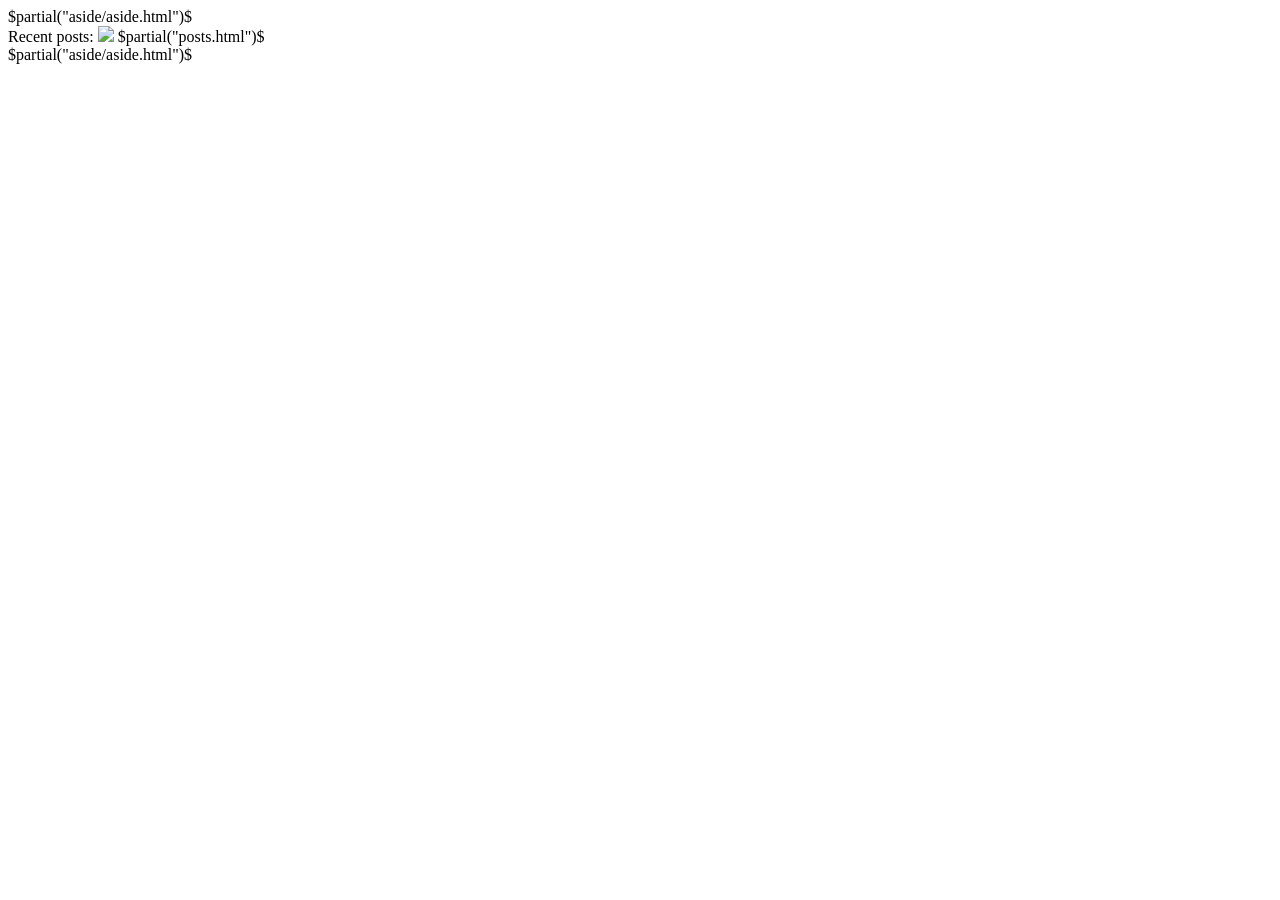
==== src/index.html @ 3b4e5887 "wip: index with recent + mobile versions" ====
<?xml version="1.0" encoding="UTF-8"?>
<!DOCTYPE html PUBLIC "-//W3C//DTD XHTML 1.0 Strict//EN"
"http://www.w3.org/TR/xhtml1/DTD/xhtml1-strict.dtd">
<html xmlns="http://www.w3.org/1999/xhtml" xml:lang="en" lang="en">
    <head>
        <meta http-equiv="Content-Type" content="text/html; charset=UTF-8" />
        <title>$title$ - Code Island</title>
        <link rel="stylesheet" type="text/css" href="/page.css" />
        <link rel="stylesheet" type="text/css" href="/aside.css" />
        <link rel="stylesheet" type="text/css" href="/index.css" />
        <link href="/atom.xml" rel="alternate" type="application/atom+xml" title="Code Island" /> 
    </head>
    <body>
      <div id="recent">
          <aside id="sidebar">
            $partial("aside/aside.html")$
          </aside>
         Recent posts:

        <!-- TODO make post teasers here rather than a simple list -->

        <a href="/atom.xml"><img src="/recent/rss.png" style="width: 20px"></img></a>

         $partial("posts.html")$
     </div>
     <div id="mobile">
       $partial("aside/aside.html")$
     </div>
    </body>
</html>
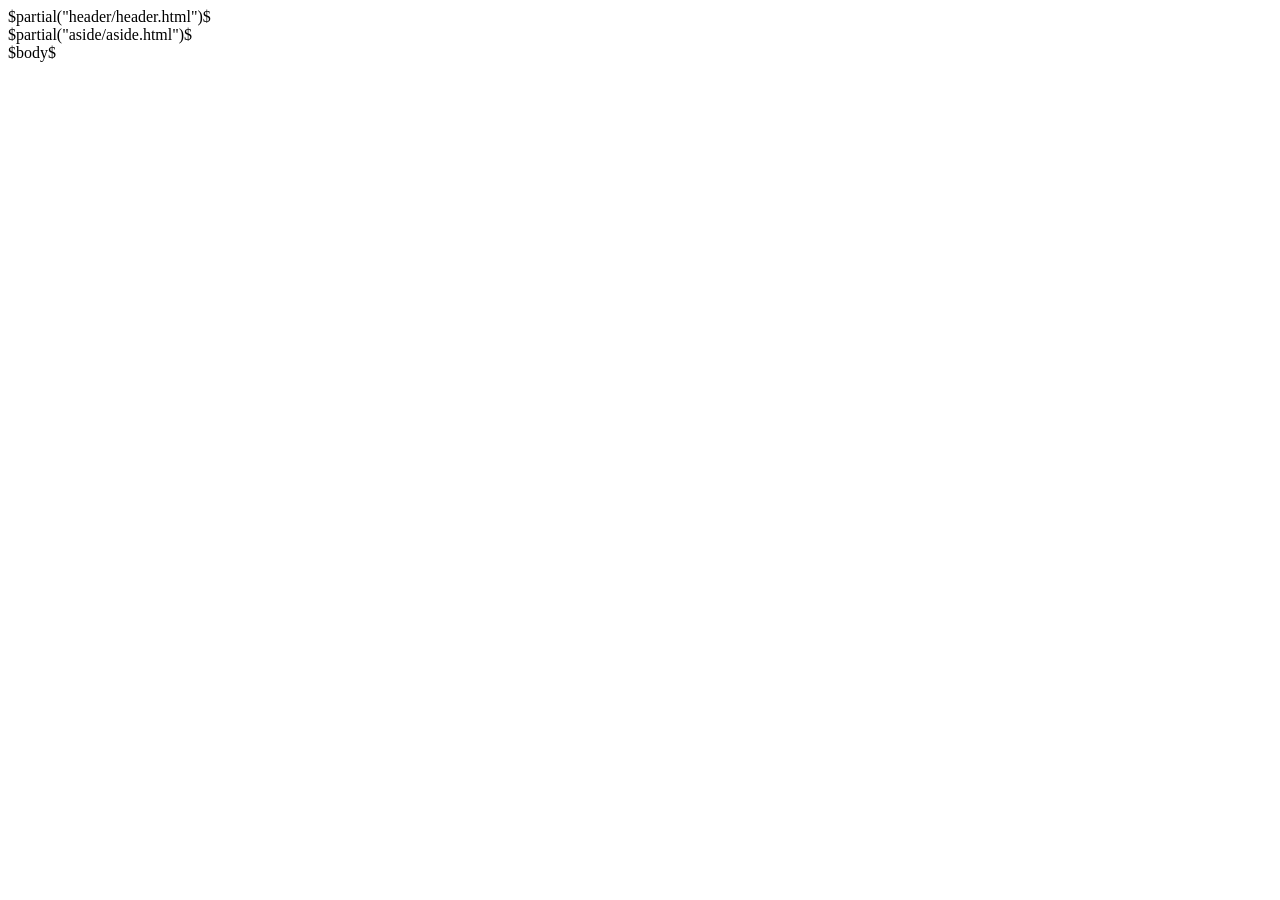
==== commit 80ac178e: "wip: refactored index + recent, but now css is the same" ====
--- a/src/index.html
+++ b/src/index.html
@@ -6,25 +6,18 @@
         <meta http-equiv="Content-Type" content="text/html; charset=UTF-8" />
         <title>$title$ - Code Island</title>
         <link rel="stylesheet" type="text/css" href="/page.css" />
+        <link rel="stylesheet" type="text/css" href="/header.css" />
         <link rel="stylesheet" type="text/css" href="/aside.css" />
-        <link rel="stylesheet" type="text/css" href="/index.css" />
         <link href="/atom.xml" rel="alternate" type="application/atom+xml" title="Code Island" /> 
     </head>
     <body>
-      <div id="recent">
+          $partial("header/header.html")$
           <aside id="sidebar">
             $partial("aside/aside.html")$
           </aside>
-         Recent posts:
-
-        <!-- TODO make post teasers here rather than a simple list -->
-
-        <a href="/atom.xml"><img src="/recent/rss.png" style="width: 20px"></img></a>
-
-         $partial("posts.html")$
-     </div>
-     <div id="mobile">
-       $partial("aside/aside.html")$
-     </div>
+          <main id="content">
+            $body$
+          </main>
+          <footer></footer>
     </body>
 </html>
